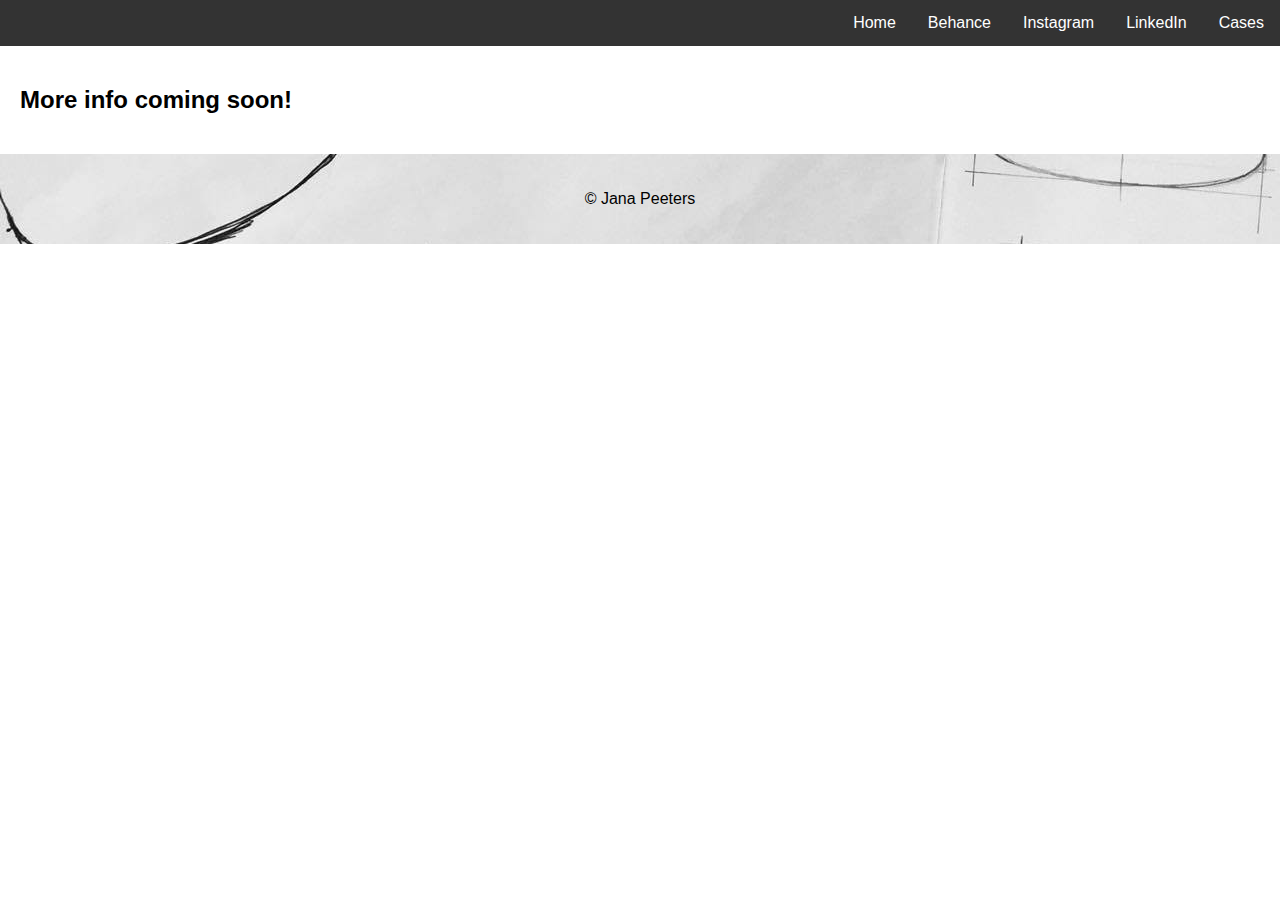
==== case1.html @ e4353a62 "Dropdownmenu and contact form" ====
<!DOCTYPE html>
<html lang="en">

<head>
    <title>Jana Peeters</title>
    <meta charset="UTF-8">
    <meta name="viewport" content="width=device-width, initial-scale=1">
    <link rel="stylesheet" href="css/styles.css">

</head>

<body>

    <div class="navbar">
        <div class="dropdown">
            <button class="dropbtn">Cases 
              <i class="fa fa-caret-down"></i>
            </button>
            <div class="dropdown-content">
          <a href="case1.html">Case 1</a>
          <a href="https://www.youtube.com/watch?v=dQw4w9WgXcQ">Case 2</a>
          <a href="https://www.youtube.com/watch?v=mzJj5-lubeM">Case 3</a>
        </div>
          </div> 
      <a href="https://www.linkedin.com/in/jana-peeters-3b87a1203/">LinkedIn</a>
      <a href="https://www.instagram.com/janapeeters.design/">Instagram</a>
      <a href="https://www.behance.net/janapeetersportfolio">Behance</a>
      <a href="http://127.0.0.1:5500/index.html">Home</a>
    </div>

    <div class="main">
        
        <h2>More info coming soon!</h2>
    </div>

    <div class="footer">
        <p>© Jana Peeters</p>
    </div>

</body>

</html>
---- css/styles.css ----
* {
    box-sizing: border-box;
  }
  
  /* Style the body */
  body {
    font-family:'Gill Sans', 'Gill Sans MT', Calibri, 'Trebuchet MS', sans-serif;
    margin: 0;
  }
  
  /* Header/logo Title */
  .header {
    padding: 80px;
    text-align: center;
    background-image: url(backimage.jpg);
    background-position: left;
     }
  
  /* Increase the font size of the heading */
  .header h1 {
    font-size: 40px;
    color:#000000;
  }

  .navbar {
    overflow: hidden;
    background-color: #333;
  }
  
  .navbar a {
    float: right;
    font-size: 16px;
    color: white;
    text-align: center;
    padding: 14px 16px;
    text-decoration: none;
  }
  
  .dropdown {
    float: right;
    overflow: hidden;
  }
  
  .dropdown .dropbtn {
    font-size: 16px;  
    border: none;
    outline: none;
    color: white;
    padding: 14px 16px;
    background-color: inherit;
    font-family: inherit;
    margin: 0;
  }
  
  .navbar a:hover, .dropdown:hover .dropbtn {
    background-color: #749ac8;
  }
  
  .dropdown-content {
    display: none;
    position: absolute;
    background-color: #f9f9f9;
    min-width: 160px;
    box-shadow: 0px 8px 16px 0px rgba(0,0,0,0.2);
    z-index: 1;
  }
  
  .dropdown-content a {
    float: none;
    color: black;
    padding: 12px 16px;
    text-decoration: none;
    display: block;
    text-align: left;
  }
  
  .dropdown-content a:hover {
    background-color: #ddd;
  }
  
  .dropdown:hover .dropdown-content {
    display: block;
  }
  /* Column container */
  .row {  
    display: -ms-flexbox; /* IE10 */
    display: flex;
    -ms-flex-wrap: wrap; /* IE10 */
    flex-wrap: wrap;
  }
  
  /* Create two unequal columns that sits next to each other */
  /* Sidebar/left column */
  .side {
    -ms-flex: 30%; /* IE10 */
    flex: 30%;
    background-color: #f1f1f1;
    padding: 20px;
  }
  
  /* Main column */
  .main {   
    -ms-flex: 70%; /* IE10 */
    flex: 70%;
    background-color: white;
    padding: 20px;
  }

  /* Style inputs with type="text", select elements and textareas */
input[type=text], select, textarea {
  width: 100%; /* Full width */
  padding: 12px; /* Some padding */ 
  border: 1px solid #ccc; /* Gray border */
  border-radius: 4px; /* Rounded borders */
  box-sizing: border-box; /* Make sure that padding and width stays in place */
  margin-top: 6px; /* Add a top margin */
  margin-bottom: 16px; /* Bottom margin */
  resize: vertical /* Allow the user to vertically resize the textarea (not horizontally) */
}

/* Style the submit button with a specific background color etc */
input[type=submit] {
  background-color: #749ac8;
  color: white;
  padding: 12px 20px;
  border: none;
  border-radius: 4px;
  cursor: pointer;
}

/* When moving the mouse over the submit button, add a darker blue color */
input[type=submit]:hover {
  background-color: #557091;
}

/* Add a background color and some padding around the form */
.container {
  border-radius: 5px;
  background-color: #f2f2f2;
  padding: 20px;
}
  
  /* Footer */
  .footer {
    padding: 20px;
    text-align: center;
    background-image: url(backimage.jpg);
    background-position: left;
  }
  
  /* Responsive layout - when the screen is less than 700px wide, make the two columns stack on top of each other instead of next to each other */
  @media screen and (max-width: 700px) {
    .row {   
      flex-direction: column;
    }
  }
  
  /* Responsive layout - when the screen is less than 400px wide, make the navigation links stack on top of each other instead of next to each other */
  @media screen and (max-width: 400px) {
    .navbar a {
      float: none;
      width: 100%;
    }
  }
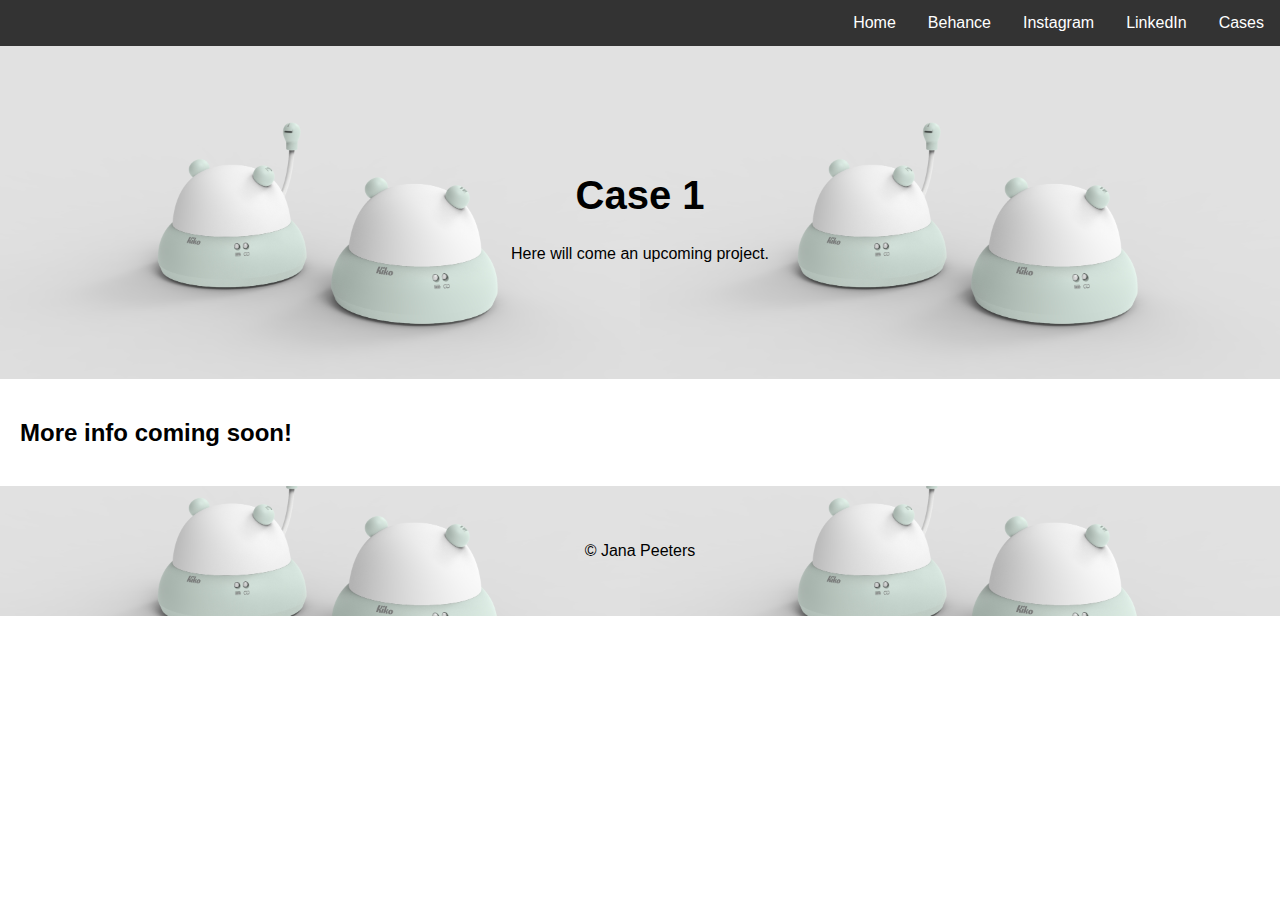
==== commit 27c8a956: "Tabs for cases" ====
--- a/case1.html
+++ b/case1.html
@@ -5,7 +5,7 @@
     <title>Jana Peeters</title>
     <meta charset="UTF-8">
     <meta name="viewport" content="width=device-width, initial-scale=1">
-    <link rel="stylesheet" href="css/styles.css">
+    <link rel="stylesheet" href="css/case1.css">
 
 </head>
 
@@ -18,8 +18,8 @@
             </button>
             <div class="dropdown-content">
           <a href="case1.html">Case 1</a>
-          <a href="https://www.youtube.com/watch?v=dQw4w9WgXcQ">Case 2</a>
-          <a href="https://www.youtube.com/watch?v=mzJj5-lubeM">Case 3</a>
+          <a href="case2.html">Case 2</a>
+          <a href="case3.html">Case 3</a>
         </div>
           </div> 
       <a href="https://www.linkedin.com/in/jana-peeters-3b87a1203/">LinkedIn</a>
@@ -27,6 +27,11 @@
       <a href="https://www.behance.net/janapeetersportfolio">Behance</a>
       <a href="http://127.0.0.1:5500/index.html">Home</a>
     </div>
+
+    <div class="header">
+      <h1>Case 1</h1>
+      <p>Here will come an upcoming project.</p>
+  </div>
 
     <div class="main">
         
--- a/css/case1.css
+++ b/css/case1.css
@@ -0,0 +1,167 @@
+* {
+    box-sizing: border-box;
+  }
+  
+  /* Style the body */
+  body {
+    font-family:'Gill Sans', 'Gill Sans MT', Calibri, 'Trebuchet MS', sans-serif;
+    margin: 0;
+  }
+  
+  /* Header/logo Title */
+  .header {
+    padding: 100px;
+    text-align: center;
+    background-image: url(Babyfoon_front.jpg);
+    background-size: 50%;
+    background-position: left;
+     }
+  
+  /* Increase the font size of the heading */
+  .header h1 {
+    font-size: 40px;
+    color:#000000;
+  }
+
+  .navbar {
+    overflow: hidden;
+    background-color: #333;  
+  }
+  
+  .navbar a {
+    float: right;
+    font-size: 16px;
+    color: white;
+    text-align: center;
+    padding: 14px 16px;
+    text-decoration: none;
+  }
+  
+  .dropdown {
+    float: right;
+    overflow: hidden;
+  }
+  
+  .dropdown .dropbtn {
+    font-size: 16px;  
+    border: none;
+    outline: none;
+    color: white;
+    padding: 14px 16px;
+    background-color: inherit;
+    font-family: inherit;
+    margin: 0;
+  }
+  
+  .navbar a:hover, .dropdown:hover .dropbtn {
+    background-color: #749ac8;
+  }
+  
+  .dropdown-content {
+    display: none;
+    position: absolute;
+    background-color: #f9f9f9;
+    min-width: 160px;
+    box-shadow: 0px 8px 16px 0px rgba(0,0,0,0.2);
+    z-index: 1;
+  }
+  
+  .dropdown-content a {
+    float: none;
+    color: black;
+    padding: 12px 16px;
+    text-decoration: none;
+    display: block;
+    text-align: left;
+  }
+  
+  .dropdown-content a:hover {
+    background-color: #ddd;
+  }
+  
+  .dropdown:hover .dropdown-content {
+    display: block;
+  }
+  
+  /* Column container */
+  .row {  
+    display: -ms-flexbox; /* IE10 */
+    display: flex;
+    -ms-flex-wrap: wrap; /* IE10 */
+    flex-wrap: wrap;
+  }
+  
+  /* Create two unequal columns that sits next to each other */
+  /* Sidebar/left column */
+  .side {
+    -ms-flex: 30%; /* IE10 */
+    flex: 30%;
+    background-color: #f1f1f1;
+    padding: 20px;
+  }
+  
+  /* Main column */
+  .main {   
+    -ms-flex: 70%; /* IE10 */
+    flex: 70%;
+    background-color: white;
+    padding: 20px;
+  }
+
+  /* Style inputs with type="text", select elements and textareas */
+input[type=text], select, textarea {
+  width: 100%; /* Full width */
+  padding: 12px; /* Some padding */ 
+  border: 1px solid #ccc; /* Gray border */
+  border-radius: 4px; /* Rounded borders */
+  box-sizing: border-box; /* Make sure that padding and width stays in place */
+  margin-top: 6px; /* Add a top margin */
+  margin-bottom: 16px; /* Bottom margin */
+  resize: vertical /* Allow the user to vertically resize the textarea (not horizontally) */
+}
+
+/* Style the submit button with a specific background color etc */
+input[type=submit] {
+  background-color: #749ac8;
+  color: white;
+  padding: 12px 20px;
+  border: none;
+  border-radius: 4px;
+  cursor: pointer;
+}
+
+/* When moving the mouse over the submit button, add a darker blue color */
+input[type=submit]:hover {
+  background-color: #557091;
+}
+
+/* Add a background color and some padding around the form */
+.container {
+  border-radius: 5px;
+  background-color: #f2f2f2;
+  padding: 20px;
+}
+  
+  /* Footer */
+  .footer {
+    padding: 40px;
+    text-align: center;
+    background-image: url(Babyfoon_front.jpg);
+    background-size: 50%;
+    background-position: left;
+  }
+  
+  /* Responsive layout - when the screen is less than 700px wide, make the two columns stack on top of each other instead of next to each other */
+  @media screen and (max-width: 700px) {
+    .row {   
+      flex-direction: column;
+    }
+  }
+  
+  /* Responsive layout - when the screen is less than 400px wide, make the navigation links stack on top of each other instead of next to each other */
+  @media screen and (max-width: 400px) {
+    .navbar a {
+      float: none;
+      width: 100%;
+    }
+  }